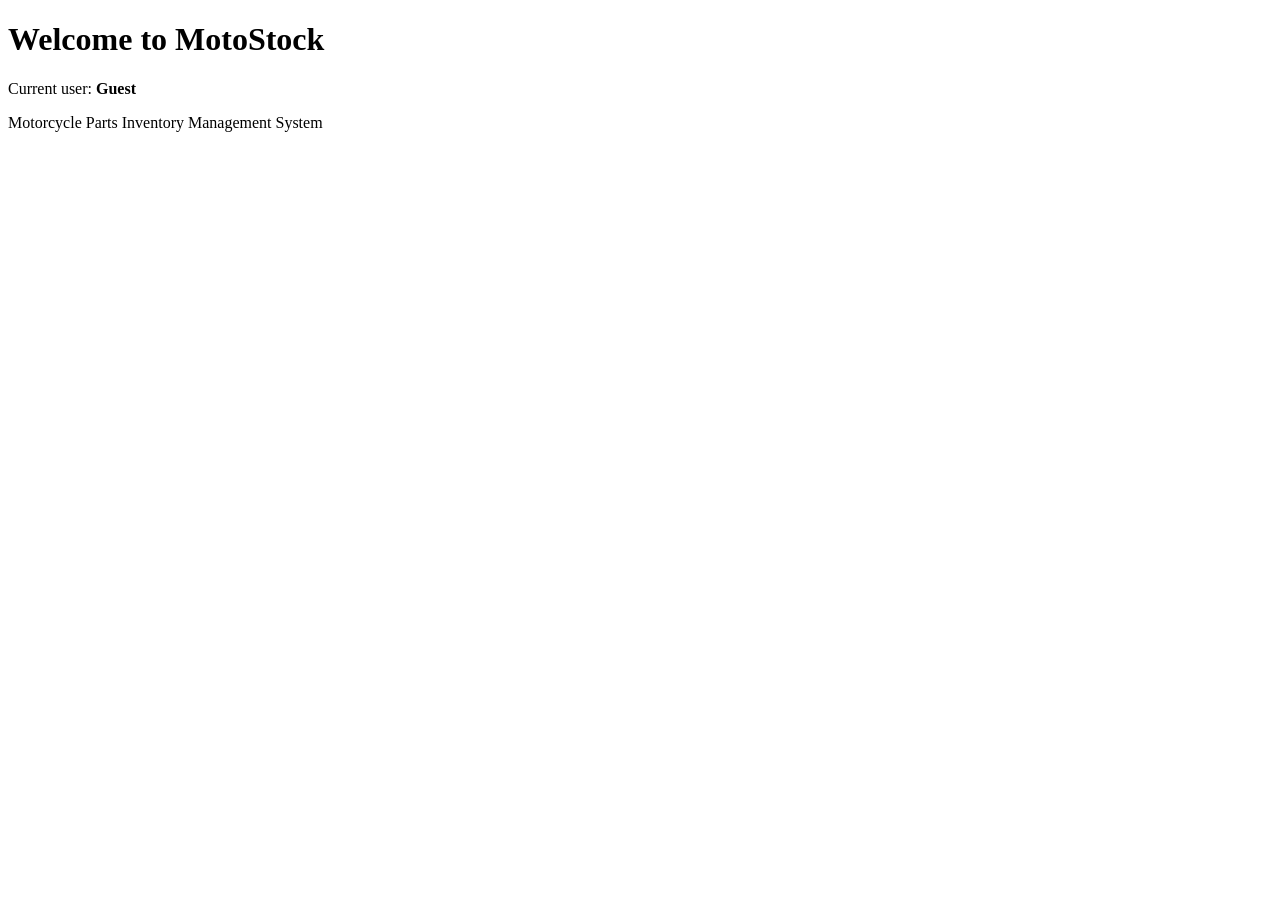
==== course-work/Implementations/motostock/src/main/resources/templates/index.html @ 4ea84d0a "add homepage and configure login redirect" ====
<!DOCTYPE html>
<html lang="en" xmlns:th="http://www.thymeleaf.org">
<head>
    <meta charset="UTF-8">
    <title>MotoStock</title>
</head>
<body>
    <h1>Welcome to MotoStock</h1>

    <p>
        Current user:
        <strong th:text="${username}">Guest</strong>
    </p>

    <p>
        Motorcycle Parts Inventory Management System
    </p>
</body>
</html>
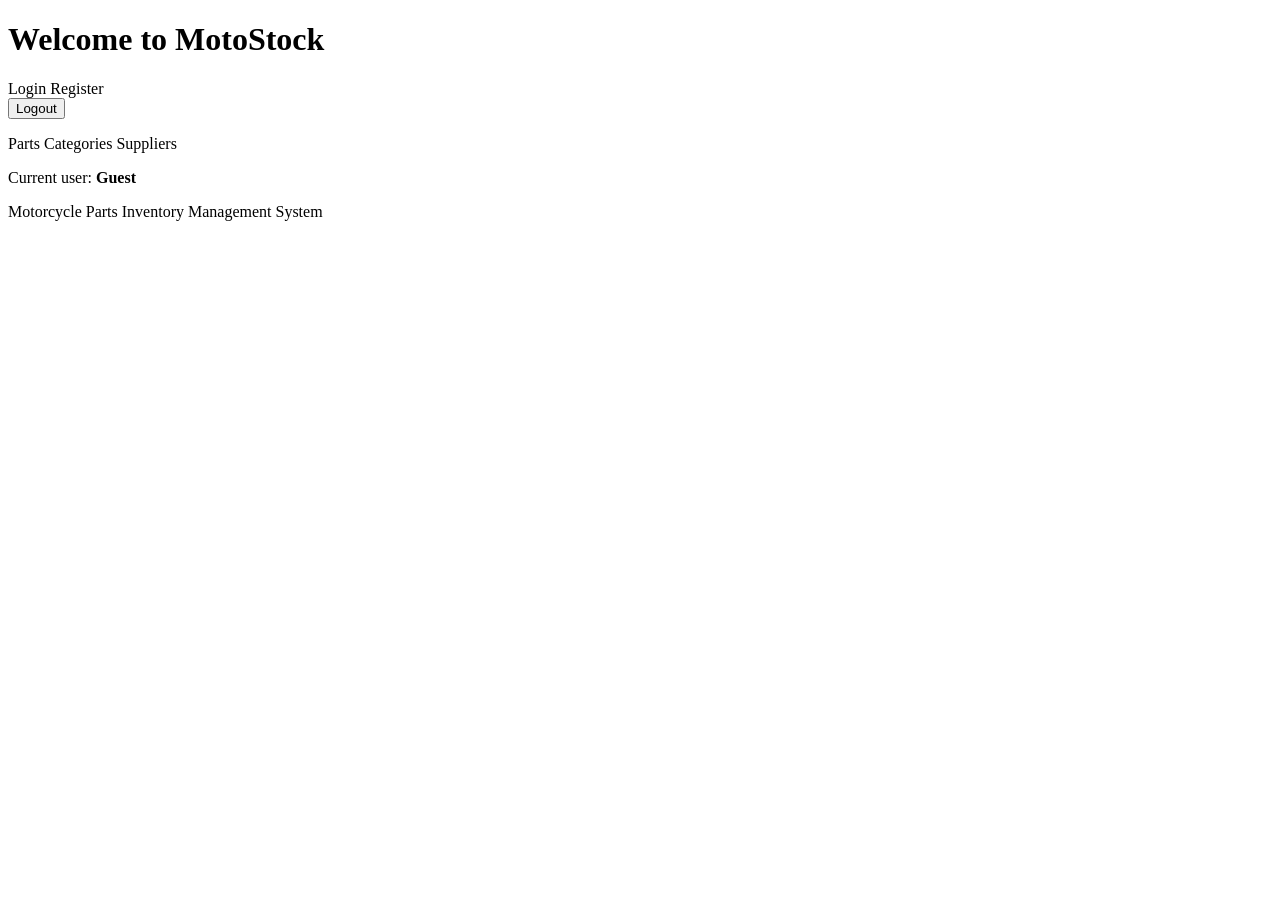
==== commit d56e1d05: "implement user registration and login page" ====
--- a/course-work/Implementations/motostock/src/main/resources/templates/index.html
+++ b/course-work/Implementations/motostock/src/main/resources/templates/index.html
@@ -1,5 +1,7 @@
 <!DOCTYPE html>
-<html lang="en" xmlns:th="http://www.thymeleaf.org">
+<html lang="en"
+      xmlns:th="http://www.thymeleaf.org"
+      xmlns:sec="http://www.thymeleaf.org/extras/spring-security">
 <head>
     <meta charset="UTF-8">
     <title>MotoStock</title>
@@ -7,6 +9,22 @@
 <body>
     <h1>Welcome to MotoStock</h1>
 
+    <div sec:authorize="isAnonymous()">
+        <a th:href="@{/login}">Login</a>
+        <a th:href="@{/register}">Register</a>
+    </div>
+
+    <div sec:authorize="isAuthenticated()">
+        <form th:action="@{/logout}" method="post">
+            <button type="submit">Logout</button>
+        </form>
+    </div>
+
+    <p>
+        <a th:href="@{/parts}">Parts</a>
+        <a th:href="@{/categories}">Categories</a>
+        <a th:href="@{/suppliers}">Suppliers</a>
+    </p>
     <p>
         Current user:
         <strong th:text="${username}">Guest</strong>
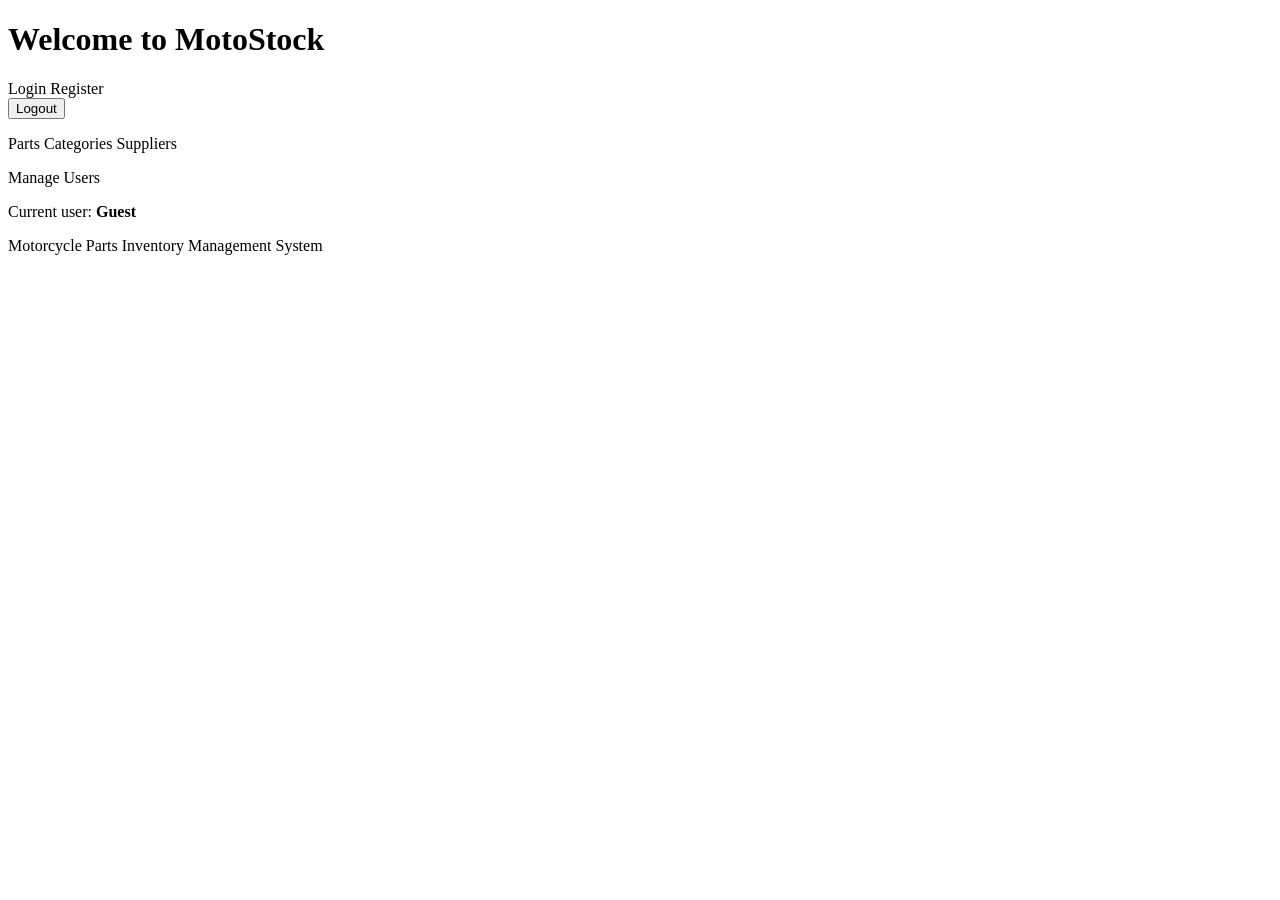
==== commit 31b3e8cb: "add admin user management page" ====
--- a/course-work/Implementations/motostock/src/main/resources/templates/index.html
+++ b/course-work/Implementations/motostock/src/main/resources/templates/index.html
@@ -25,6 +25,13 @@
         <a th:href="@{/categories}">Categories</a>
         <a th:href="@{/suppliers}">Suppliers</a>
     </p>
+
+    <div sec:authorize="hasRole('ADMIN')">
+        <a th:href="@{/admin/users}">
+            Manage Users
+        </a>
+    </div>
+
     <p>
         Current user:
         <strong th:text="${username}">Guest</strong>
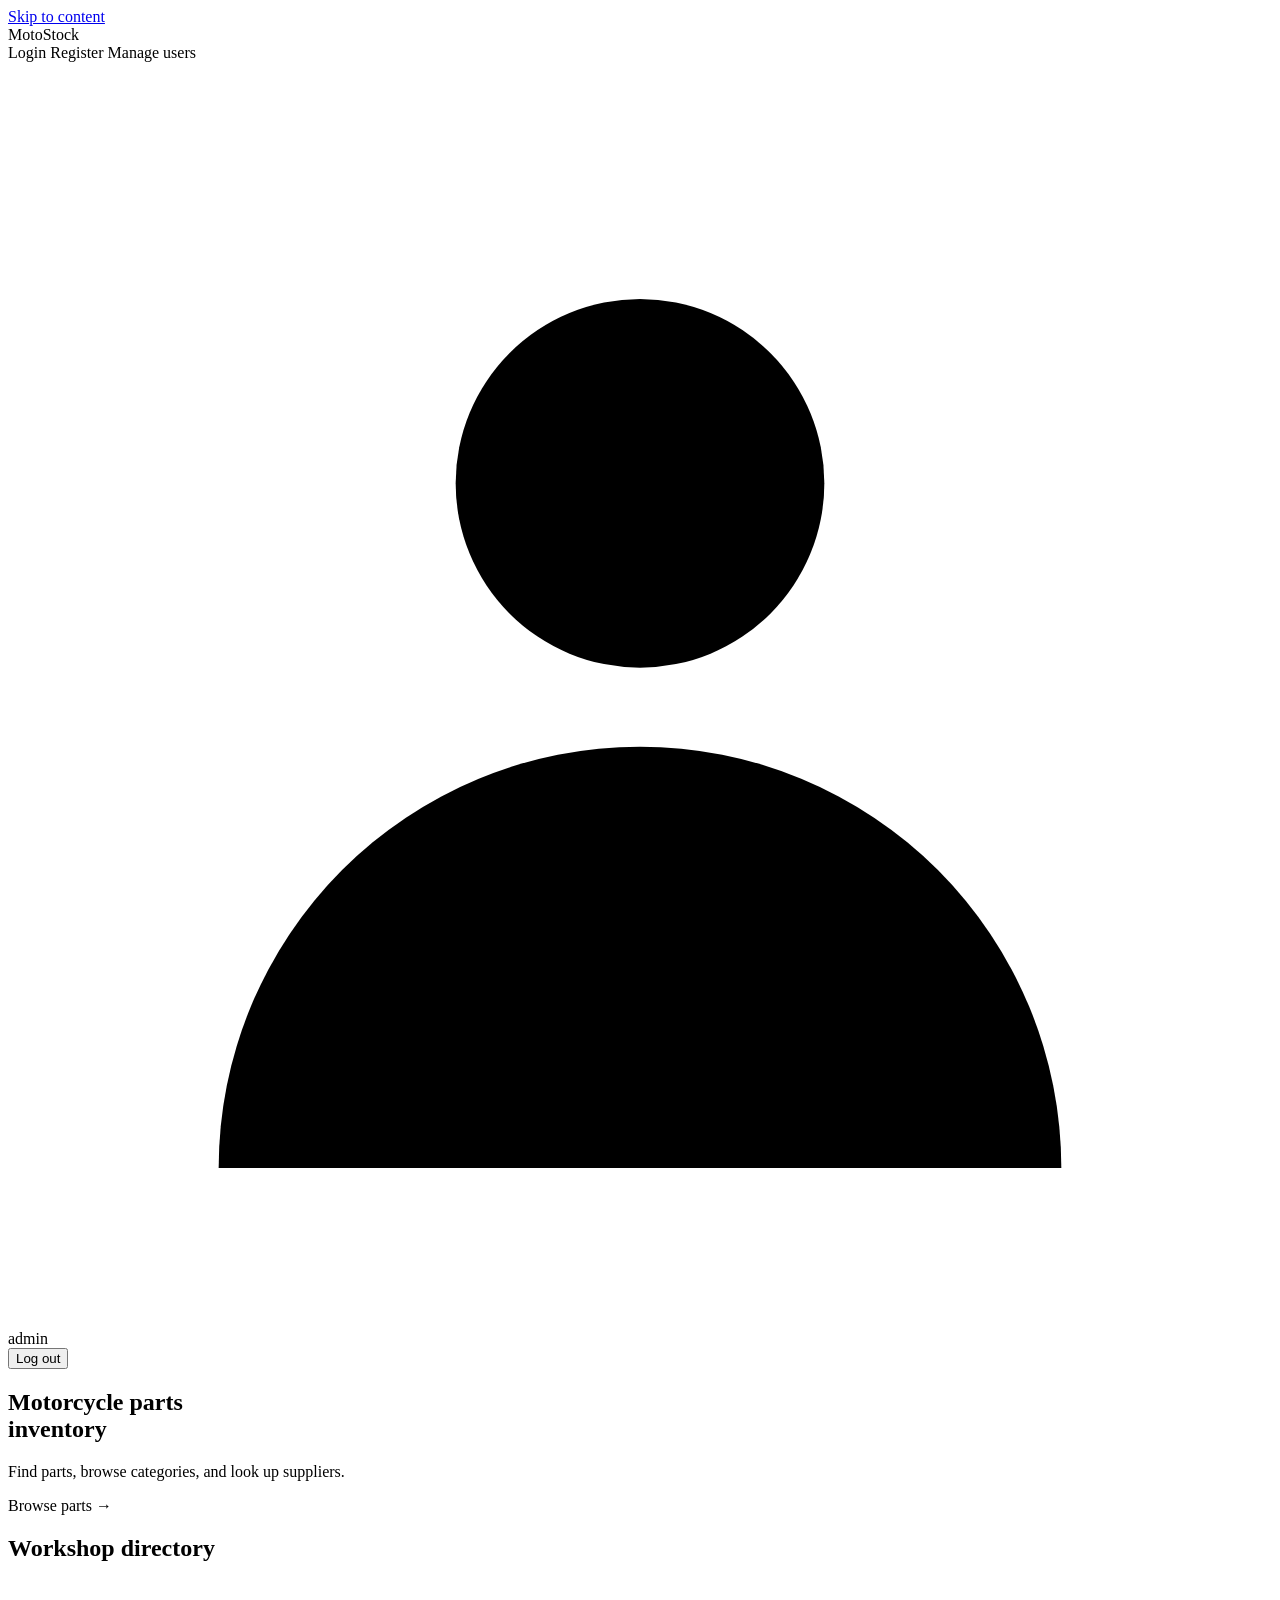
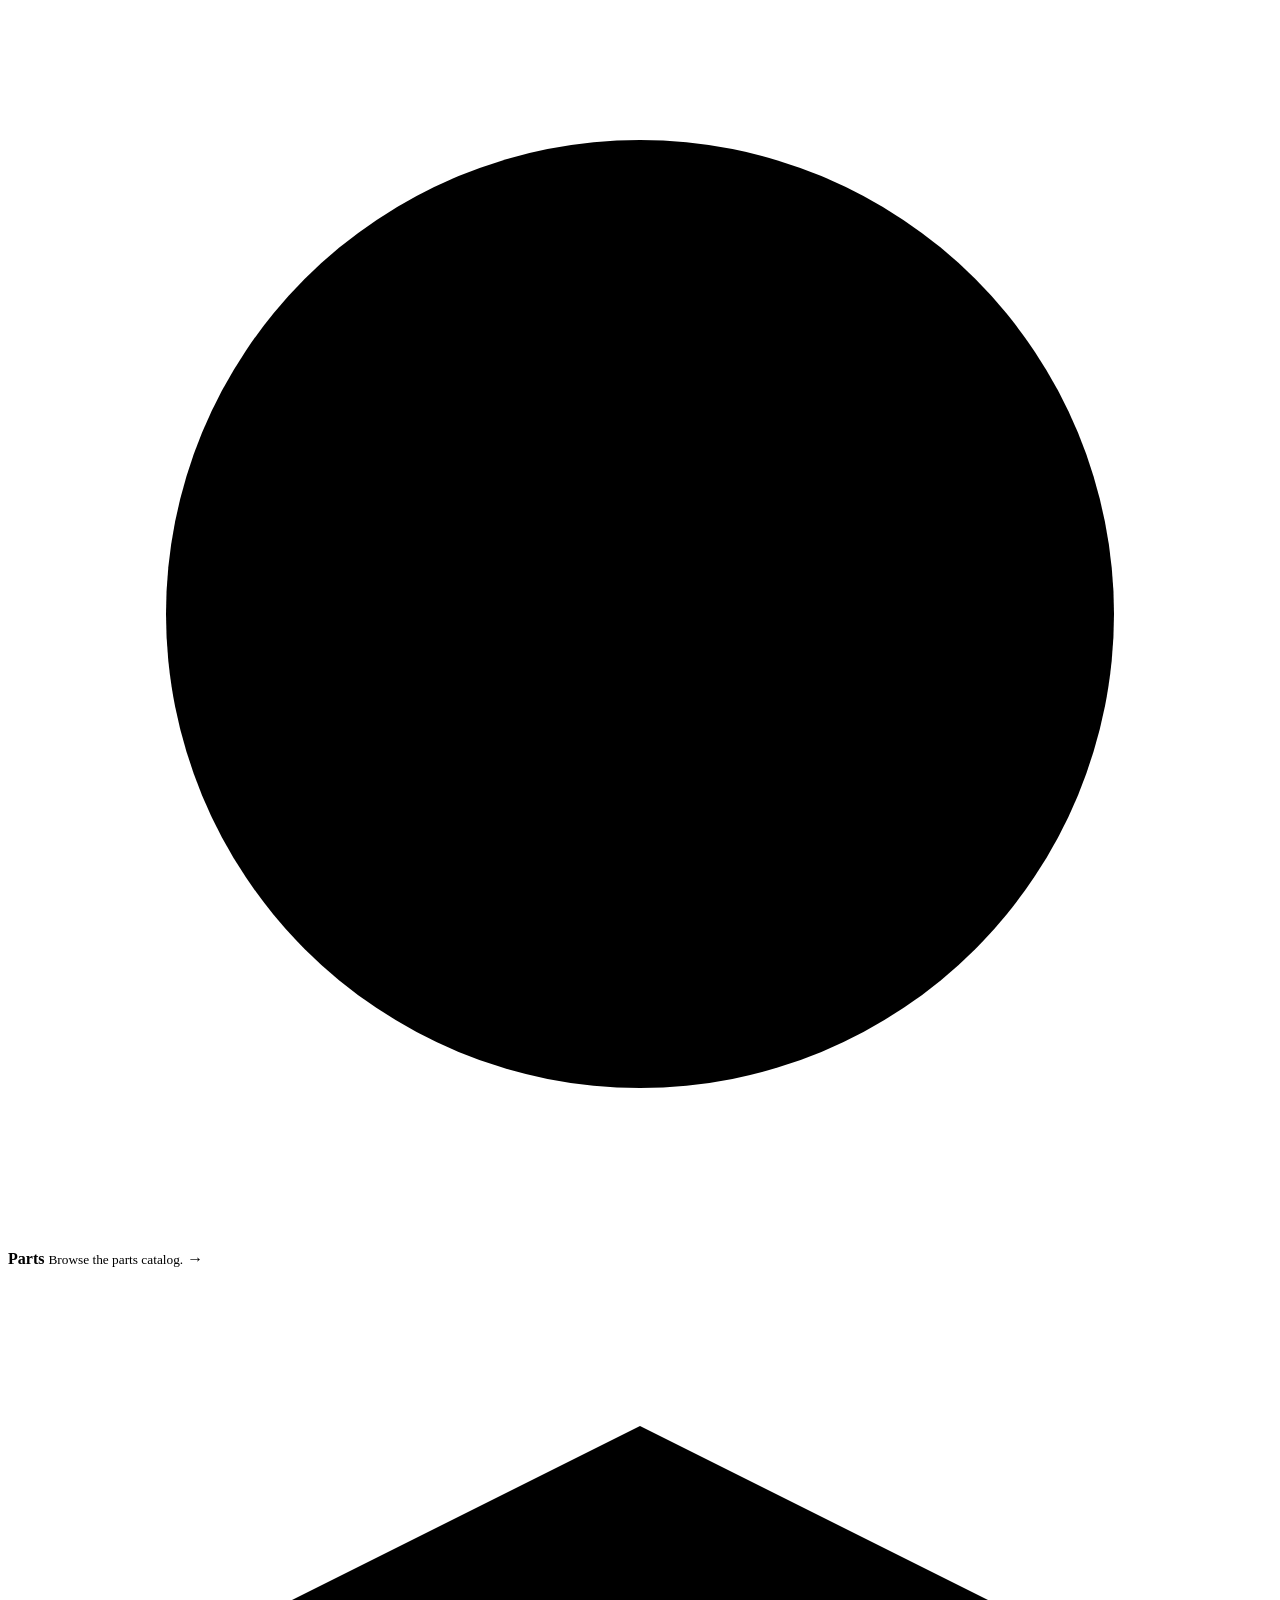
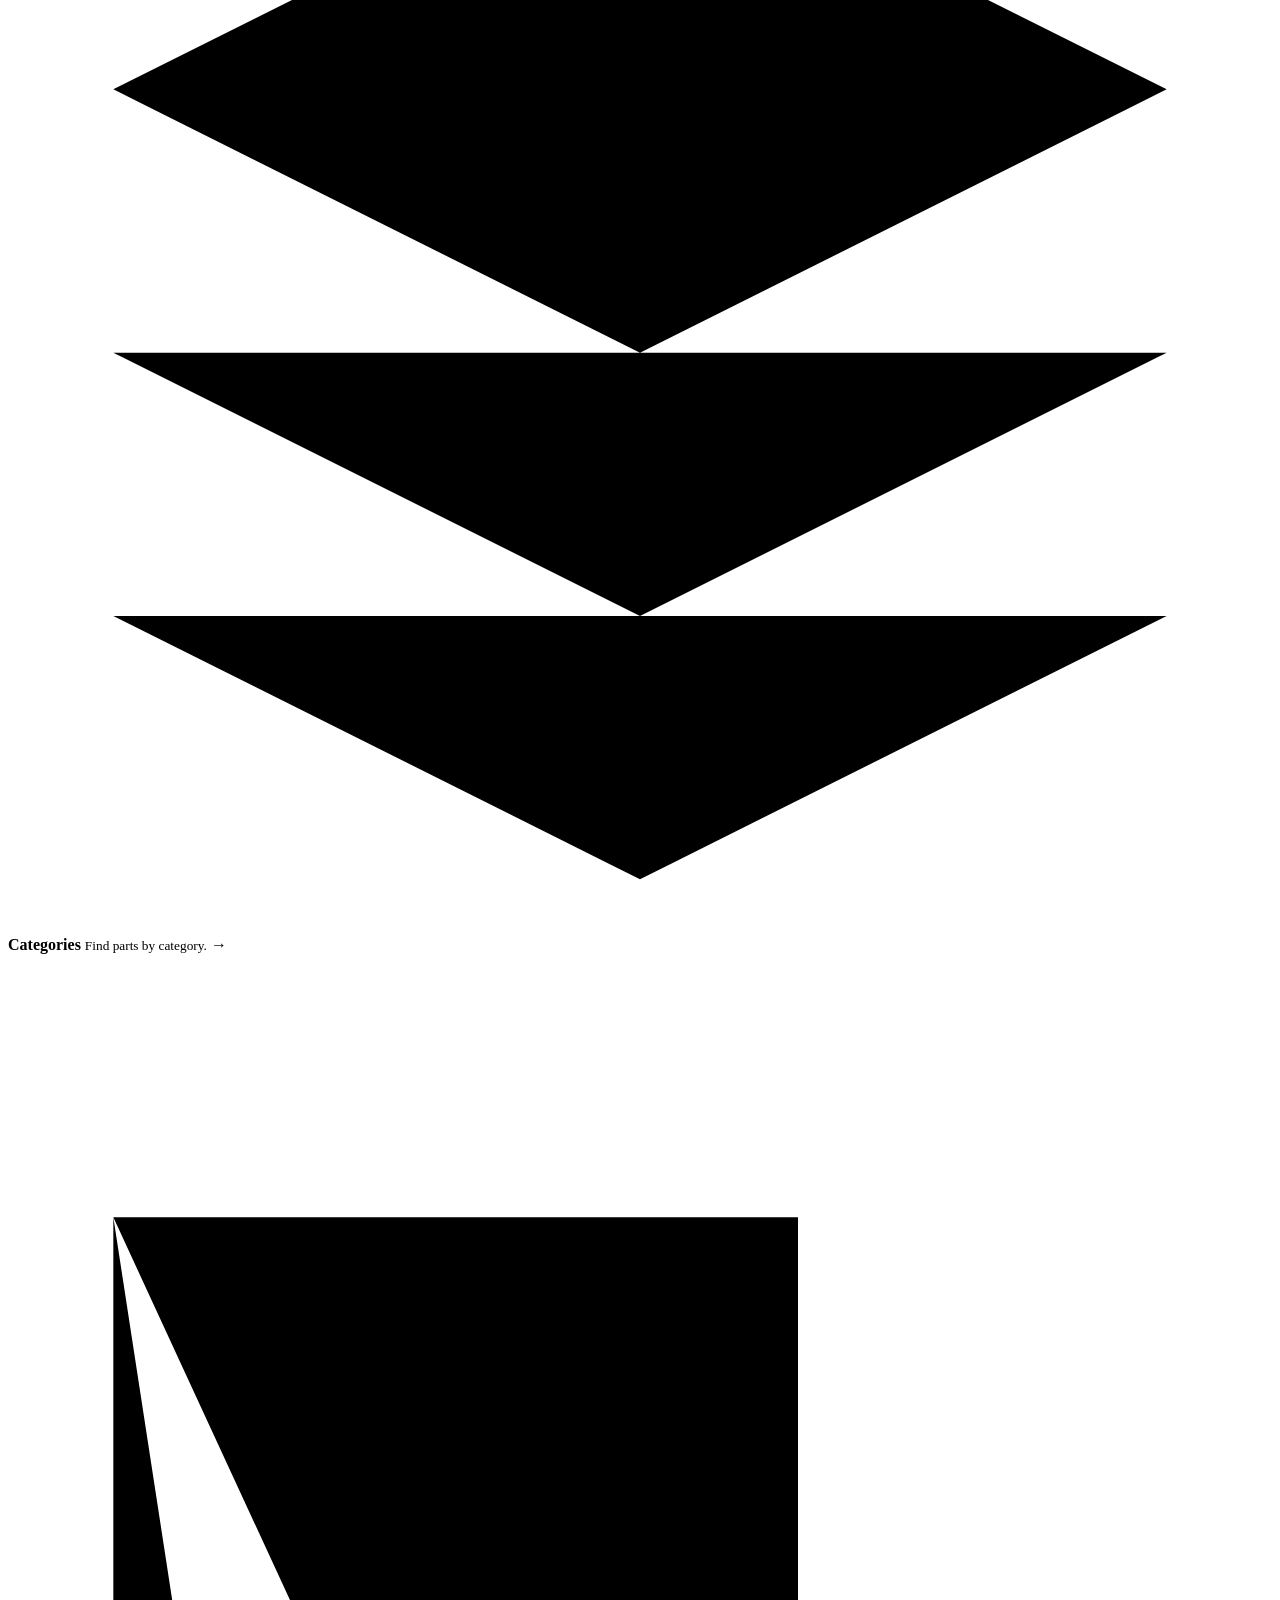
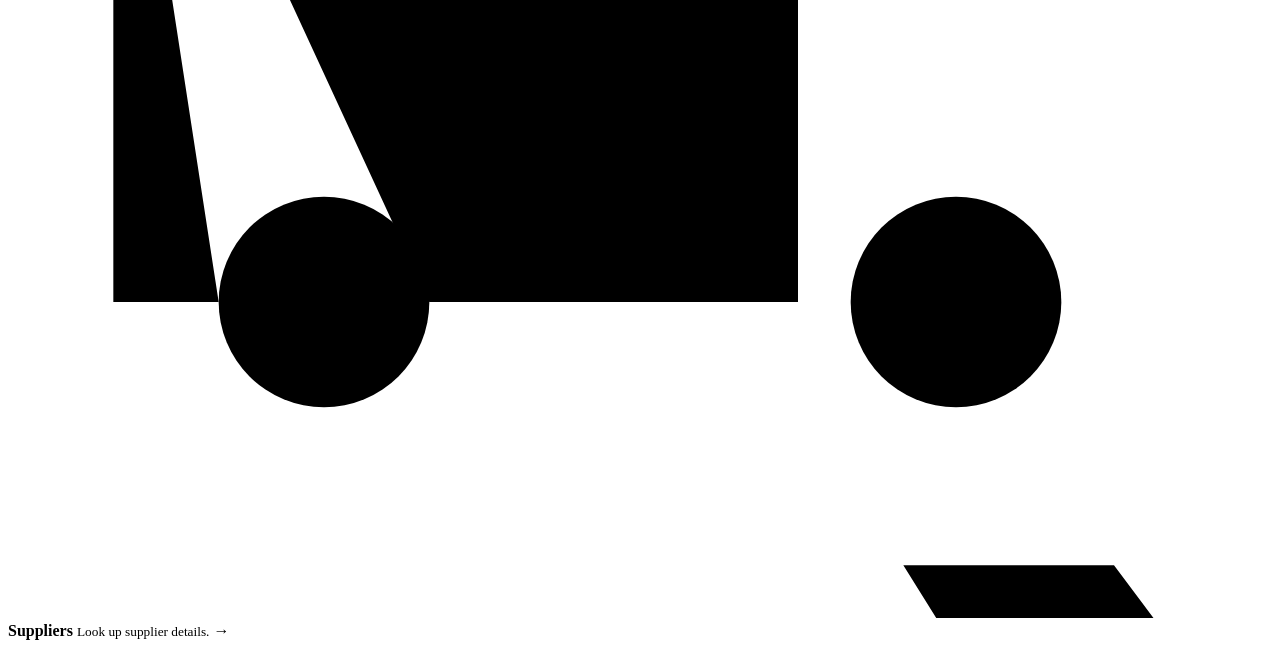
==== commit c635578c: "style home, login and registration pages" ====
--- a/course-work/Implementations/motostock/src/main/resources/templates/index.html
+++ b/course-work/Implementations/motostock/src/main/resources/templates/index.html
@@ -4,41 +4,100 @@
       xmlns:sec="http://www.thymeleaf.org/extras/spring-security">
 <head>
     <meta charset="UTF-8">
-    <title>MotoStock</title>
+    <meta name="viewport" content="width=device-width, initial-scale=1">
+    <title>MotoStock | Motorcycle parts inventory</title>
+    <link rel="stylesheet" th:href="@{/css/home.css}">
 </head>
 <body>
-    <h1>Welcome to MotoStock</h1>
 
-    <div sec:authorize="isAnonymous()">
-        <a th:href="@{/login}">Login</a>
-        <a th:href="@{/register}">Register</a>
+<a class="skip-link" href="#main">Skip to content</a>
+
+<header class="site-header">
+    <div class="container header-inner">
+        <a class="brand" th:href="@{/}" aria-label="MotoStock home">
+            <span class="brand-mark" aria-hidden="true"></span>
+            MotoStock
+        </a>
+
+        <nav class="account-nav" aria-label="Account">
+            <a sec:authorize="isAnonymous()" th:href="@{/login}">Login</a>
+            <a sec:authorize="isAnonymous()" th:href="@{/register}">Register</a>
+
+            <a sec:authorize="hasRole('ADMIN')" th:href="@{/admin/users}">
+                Manage users
+            </a>
+
+            <span class="identity" sec:authorize="isAuthenticated()">
+                <svg viewBox="0 0 24 24" aria-hidden="true">
+                    <circle cx="12" cy="8" r="3.5"/>
+                    <path d="M4 21a8 8 0 0 1 16 0"/>
+                </svg>
+                <span th:text="${username}">admin</span>
+            </span>
+
+            <form sec:authorize="isAuthenticated()"
+                  th:action="@{/logout}" method="post">
+                <button type="submit">Log out</button>
+            </form>
+        </nav>
     </div>
+</header>
 
-    <div sec:authorize="isAuthenticated()">
-        <form th:action="@{/logout}" method="post">
-            <button type="submit">Logout</button>
-        </form>
-    </div>
+<main id="main">
+    <section class="hero" aria-labelledby="hero-title">
+        <div class="container hero-content">
+            <h1 id="hero-title">Motorcycle parts<br>inventory</h1>
+            <p>Find parts, browse categories, and look up suppliers.</p>
 
-    <p>
-        <a th:href="@{/parts}">Parts</a>
-        <a th:href="@{/categories}">Categories</a>
-        <a th:href="@{/suppliers}">Suppliers</a>
-    </p>
+            <a class="primary-button" th:href="@{/parts}">
+                Browse parts <span aria-hidden="true">→</span>
+            </a>
+        </div>
+    </section>
 
-    <div sec:authorize="hasRole('ADMIN')">
-        <a th:href="@{/admin/users}">
-            Manage Users
-        </a>
-    </div>
+    <section class="container directory" aria-labelledby="directory-title">
+        <h2 id="directory-title">Workshop directory</h2>
 
-    <p>
-        Current user:
-        <strong th:text="${username}">Guest</strong>
-    </p>
+        <div class="directory-grid">
+            <a class="directory-link" th:href="@{/parts}">
+                <svg class="directory-icon" viewBox="0 0 24 24" aria-hidden="true">
+                    <circle cx="12" cy="12" r="9"/>
+                    <circle cx="12" cy="12" r="3"/>
+                    <path d="m12 5 1.5 1.5m4 2.5-.5 2m-.5 5-2 .5M10 18l-1.5-1.5M6 13l.5-2m1-3 2-.5"/>
+                </svg>
+                <span>
+                    <strong>Parts</strong>
+                    <small>Browse the parts catalog.</small>
+                </span>
+                <span class="arrow" aria-hidden="true">→</span>
+            </a>
 
-    <p>
-        Motorcycle Parts Inventory Management System
-    </p>
+            <a class="directory-link" th:href="@{/categories}">
+                <svg class="directory-icon" viewBox="0 0 24 24" aria-hidden="true">
+                    <path d="m2 8 10-5 10 5-10 5-10-5Zm0 5 10 5 10-5M2 18l10 5 10-5"/>
+                </svg>
+                <span>
+                    <strong>Categories</strong>
+                    <small>Find parts by category.</small>
+                </span>
+                <span class="arrow" aria-hidden="true">→</span>
+            </a>
+
+            <a class="directory-link" th:href="@{/suppliers}">
+                <svg class="directory-icon" viewBox="0 0 24 24" aria-hidden="true">
+                    <path d="M2 5h13v13H8m-4 0H2V5Zm13 5h4l3 4v4h-2m-5 0h1"/>
+                    <circle cx="6" cy="18" r="2"/>
+                    <circle cx="18" cy="18" r="2"/>
+                </svg>
+                <span>
+                    <strong>Suppliers</strong>
+                    <small>Look up supplier details.</small>
+                </span>
+                <span class="arrow" aria-hidden="true">→</span>
+            </a>
+        </div>
+    </section>
+</main>
+
 </body>
 </html>
